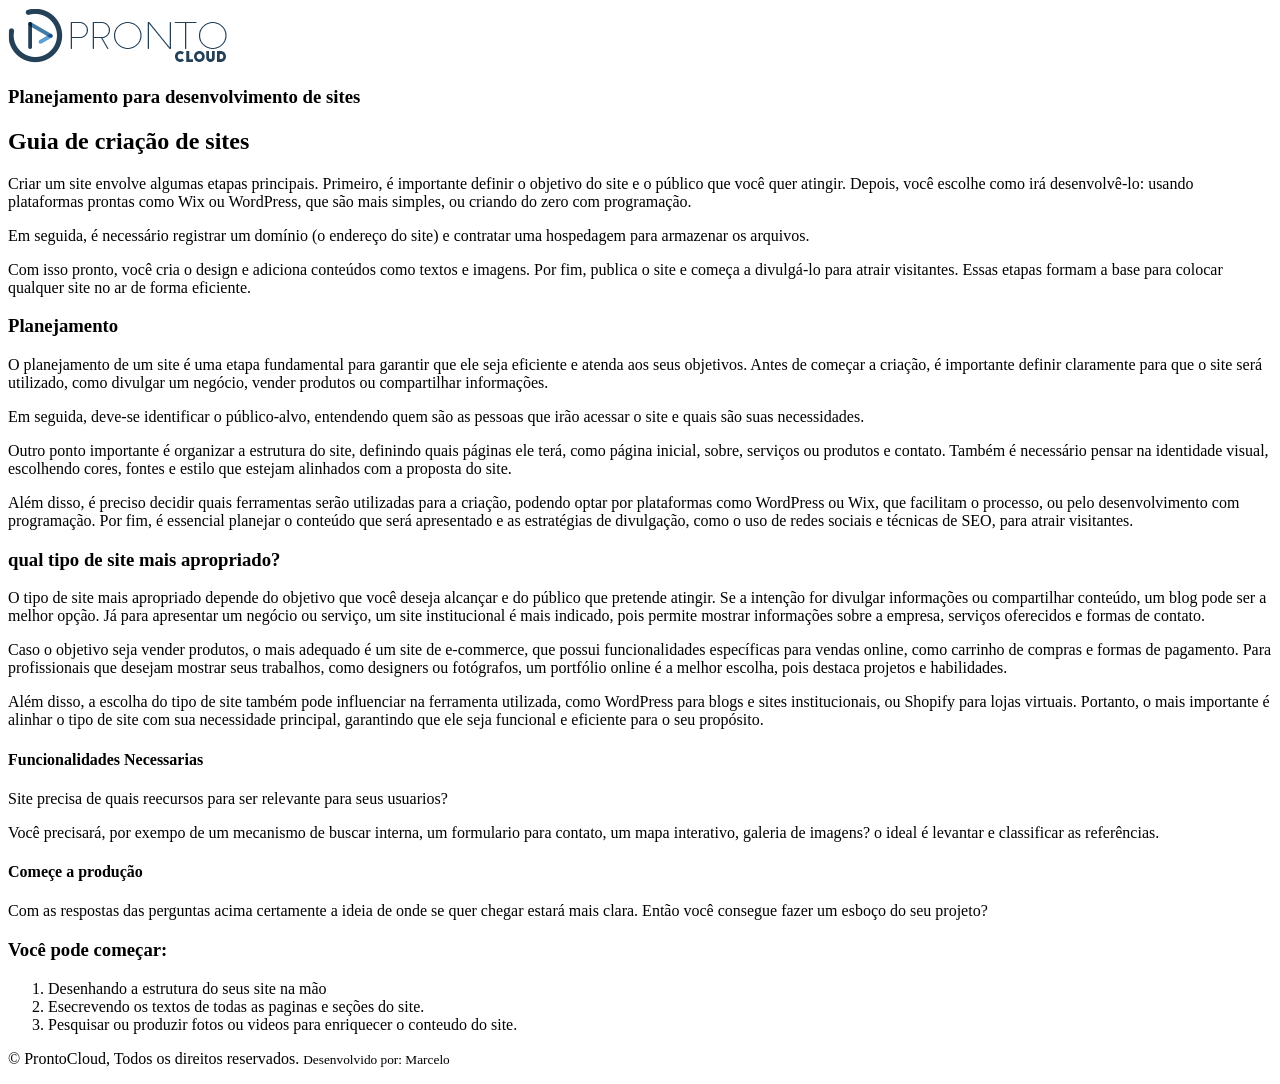
==== Inbound-marketing/prontocloud/index.html @ 83ea4ebc "adição de conteudo" ====
<!DOCTYPE html>
<html lang="pt-br">

<head>
    <meta charset="UTF-8">
    <meta name="viewport" content="width=device-width, initial-scale=1.0">
    <title>ProtoCloud</title>
</head>

<body>

    <header>
        <img src="img/prontocloud.png" alt="ProntoCloud">
    </header>

    <section>

        <nav>

        </nav>

        <article>

            <h1>Planejamento para desenvolvimento de sites</h1>
            <h2>Guia de criação de sites</h2>

            <p>Criar um site envolve algumas etapas principais. Primeiro, é importante definir o objetivo do site e o
                público que você quer atingir. Depois, você escolhe como irá desenvolvê-lo: usando plataformas prontas
                como Wix ou WordPress, que são mais simples, ou criando do zero com programação.</p>
            <p>Em seguida, é necessário registrar um domínio (o endereço do site) e contratar uma hospedagem para
                armazenar os arquivos.</p>
            <p>Com isso pronto, você cria o design e adiciona conteúdos como textos e imagens. Por fim, publica o site e
                começa a divulgá-lo para atrair visitantes. Essas etapas formam a base para colocar qualquer site no ar
                de forma eficiente.</p>

            <h3>Planejamento</h3>

            <p> O planejamento de um site é uma etapa fundamental para garantir que ele seja eficiente e atenda aos seus
                objetivos. Antes de começar a criação, é importante definir claramente para que o site será utilizado,
                como
                divulgar um negócio, vender produtos ou compartilhar informações.</p>

            <p> Em seguida, deve-se identificar o
                público-alvo, entendendo quem são as pessoas que irão acessar o site e quais são suas necessidades.</p>

            <p>Outro ponto importante é organizar a estrutura do site, definindo quais páginas ele terá, como página
                inicial, sobre, serviços ou produtos e contato. Também é necessário pensar na identidade visual,
                escolhendo
                cores, fontes e estilo que estejam alinhados com a proposta do site.</p>

            <p>Além disso, é preciso decidir quais ferramentas serão utilizadas para a criação, podendo optar por
                plataformas como WordPress ou Wix, que facilitam o processo, ou pelo desenvolvimento com programação.
                Por
                fim, é essencial planejar o conteúdo que será apresentado e as estratégias de divulgação, como o uso de
                redes sociais e técnicas de SEO, para atrair visitantes.</p>

            <h3>qual tipo de site mais apropriado?</h3>

            <p>O tipo de site mais apropriado depende do objetivo que você deseja alcançar e do público que pretende
                atingir. Se a intenção for divulgar informações ou compartilhar conteúdo, um blog pode ser a melhor
                opção.
                Já para apresentar um negócio ou serviço, um site institucional é mais indicado, pois permite mostrar
                informações sobre a empresa, serviços oferecidos e formas de contato.
            </p>
            <p>Caso o objetivo seja vender produtos, o mais adequado é um site de e-commerce, que possui funcionalidades
                específicas para vendas online, como carrinho de compras e formas de pagamento. Para profissionais que
                desejam mostrar seus trabalhos, como designers ou fotógrafos, um portfólio online é a melhor escolha,
                pois
                destaca projetos e habilidades.</p>

            <p>Além disso, a escolha do tipo de site também pode influenciar na ferramenta utilizada, como WordPress
                para
                blogs e sites institucionais, ou Shopify para lojas virtuais. Portanto, o mais importante é alinhar o
                tipo
                de site com sua necessidade principal, garantindo que ele seja funcional e eficiente para o seu
                propósito.
            </p>




            <h4>Funcionalidades Necessarias</h4>

            <p>Site precisa de quais reecursos para ser relevante para seus usuarios?</p>

            <p>Você precisará, por exempo de um mecanismo de buscar interna, um formulario para contato, um mapa
                interativo, galeria de imagens? o ideal é levantar e classificar as referências.</p>


            <h4>Começe a produção</h4>

            <p>Com as respostas das perguntas acima certamente a ideia de onde se quer chegar estará mais clara. Então
                você consegue fazer um esboço do seu projeto?</p>

            <h3>Você pode começar:</h3>

            <ol>
                <li>Desenhando a estrutura do seus site na mão</li>
                <li>Esecrevendo os textos de todas as paginas e seções do site.</li>
                <li>Pesquisar ou produzir fotos ou videos para enriquecer o conteudo do site.</li>
            </ol>


        </article>

    </section>

    <footer>

        <p>&copy; ProntoCloud, Todos os direitos reservados.
            <small>Desenvolvido por: Marcelo</small>
        </p>

    </footer>

</body>

</html>
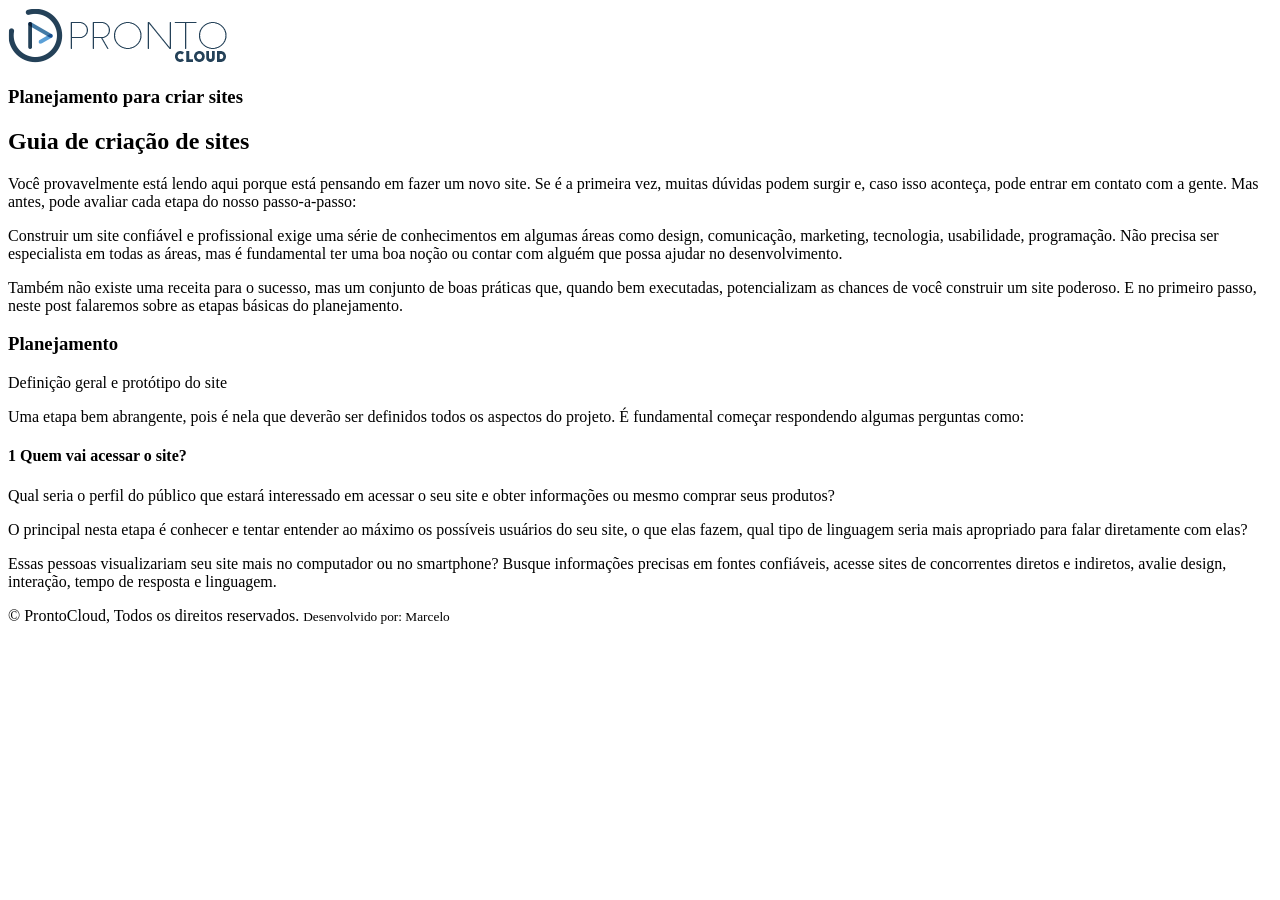
==== commit e348a3d3: "alteração index.html proto cloud again" ====
--- a/Inbound-marketing/prontocloud/index.html
+++ b/Inbound-marketing/prontocloud/index.html
@@ -21,84 +21,44 @@
 
         <article>
 
-            <h1>Planejamento para desenvolvimento de sites</h1>
+            <h1>Planejamento para criar sites</h1>
             <h2>Guia de criação de sites</h2>
 
-            <p>Criar um site envolve algumas etapas principais. Primeiro, é importante definir o objetivo do site e o
-                público que você quer atingir. Depois, você escolhe como irá desenvolvê-lo: usando plataformas prontas
-                como Wix ou WordPress, que são mais simples, ou criando do zero com programação.</p>
-            <p>Em seguida, é necessário registrar um domínio (o endereço do site) e contratar uma hospedagem para
-                armazenar os arquivos.</p>
-            <p>Com isso pronto, você cria o design e adiciona conteúdos como textos e imagens. Por fim, publica o site e
-                começa a divulgá-lo para atrair visitantes. Essas etapas formam a base para colocar qualquer site no ar
-                de forma eficiente.</p>
+            <p>Você provavelmente está lendo aqui porque está pensando em fazer um novo site. Se é a primeira vez,
+                muitas dúvidas podem surgir e, caso isso aconteça, pode entrar em contato com a gente. Mas antes, pode
+                avaliar cada etapa do nosso passo-a-passo:</p>
+
+            <p>Construir um site confiável e profissional exige uma série de conhecimentos em algumas áreas como design,
+                comunicação, marketing, tecnologia, usabilidade, programação. Não precisa ser especialista em todas as
+                áreas, mas é fundamental ter uma boa noção ou contar com alguém que possa ajudar no desenvolvimento.</p>
+
+            <p>Também não existe uma receita para o sucesso, mas um conjunto de boas práticas que, quando bem
+                executadas, potencializam as chances de você construir um site poderoso. E no primeiro passo, neste post
+                falaremos sobre as etapas básicas do planejamento.</p>
 
             <h3>Planejamento</h3>
 
-            <p> O planejamento de um site é uma etapa fundamental para garantir que ele seja eficiente e atenda aos seus
-                objetivos. Antes de começar a criação, é importante definir claramente para que o site será utilizado,
-                como
-                divulgar um negócio, vender produtos ou compartilhar informações.</p>
+            <p> Definição geral e protótipo do site</p>
 
-            <p> Em seguida, deve-se identificar o
-                público-alvo, entendendo quem são as pessoas que irão acessar o site e quais são suas necessidades.</p>
+            <p> Uma etapa bem abrangente, pois é nela que deverão ser definidos todos os aspectos do projeto. É
+                fundamental começar respondendo algumas perguntas como:</p>
 
-            <p>Outro ponto importante é organizar a estrutura do site, definindo quais páginas ele terá, como página
-                inicial, sobre, serviços ou produtos e contato. Também é necessário pensar na identidade visual,
-                escolhendo
-                cores, fontes e estilo que estejam alinhados com a proposta do site.</p>
+            <h4>1 Quem vai acessar o site?</h4>
 
-            <p>Além disso, é preciso decidir quais ferramentas serão utilizadas para a criação, podendo optar por
-                plataformas como WordPress ou Wix, que facilitam o processo, ou pelo desenvolvimento com programação.
-                Por
-                fim, é essencial planejar o conteúdo que será apresentado e as estratégias de divulgação, como o uso de
-                redes sociais e técnicas de SEO, para atrair visitantes.</p>
+            <p>Qual seria o perfil do público que estará interessado em acessar o seu site e obter informações ou mesmo
+                comprar seus produtos?</p>
 
-            <h3>qual tipo de site mais apropriado?</h3>
+            <p>O principal nesta etapa é conhecer e tentar entender ao máximo os possíveis usuários do seu site, o que
+                elas fazem, qual tipo de linguagem seria mais apropriado para falar diretamente com elas?</p>
 
-            <p>O tipo de site mais apropriado depende do objetivo que você deseja alcançar e do público que pretende
-                atingir. Se a intenção for divulgar informações ou compartilhar conteúdo, um blog pode ser a melhor
-                opção.
-                Já para apresentar um negócio ou serviço, um site institucional é mais indicado, pois permite mostrar
-                informações sobre a empresa, serviços oferecidos e formas de contato.
-            </p>
-            <p>Caso o objetivo seja vender produtos, o mais adequado é um site de e-commerce, que possui funcionalidades
-                específicas para vendas online, como carrinho de compras e formas de pagamento. Para profissionais que
-                desejam mostrar seus trabalhos, como designers ou fotógrafos, um portfólio online é a melhor escolha,
-                pois
-                destaca projetos e habilidades.</p>
-
-            <p>Além disso, a escolha do tipo de site também pode influenciar na ferramenta utilizada, como WordPress
-                para
-                blogs e sites institucionais, ou Shopify para lojas virtuais. Portanto, o mais importante é alinhar o
-                tipo
-                de site com sua necessidade principal, garantindo que ele seja funcional e eficiente para o seu
-                propósito.
-            </p>
+            <p>Essas pessoas visualizariam seu site mais no computador ou no smartphone? Busque informações precisas em
+                fontes confiáveis, acesse sites de concorrentes diretos e indiretos, avalie design, interação, tempo de
+                resposta e linguagem.</p>
 
 
+        
 
 
-            <h4>Funcionalidades Necessarias</h4>
-
-            <p>Site precisa de quais reecursos para ser relevante para seus usuarios?</p>
-
-            <p>Você precisará, por exempo de um mecanismo de buscar interna, um formulario para contato, um mapa
-                interativo, galeria de imagens? o ideal é levantar e classificar as referências.</p>
-
-
-            <h4>Começe a produção</h4>
-
-            <p>Com as respostas das perguntas acima certamente a ideia de onde se quer chegar estará mais clara. Então
-                você consegue fazer um esboço do seu projeto?</p>
-
-            <h3>Você pode começar:</h3>
-
-            <ol>
-                <li>Desenhando a estrutura do seus site na mão</li>
-                <li>Esecrevendo os textos de todas as paginas e seções do site.</li>
-                <li>Pesquisar ou produzir fotos ou videos para enriquecer o conteudo do site.</li>
-            </ol>
 
 
         </article>
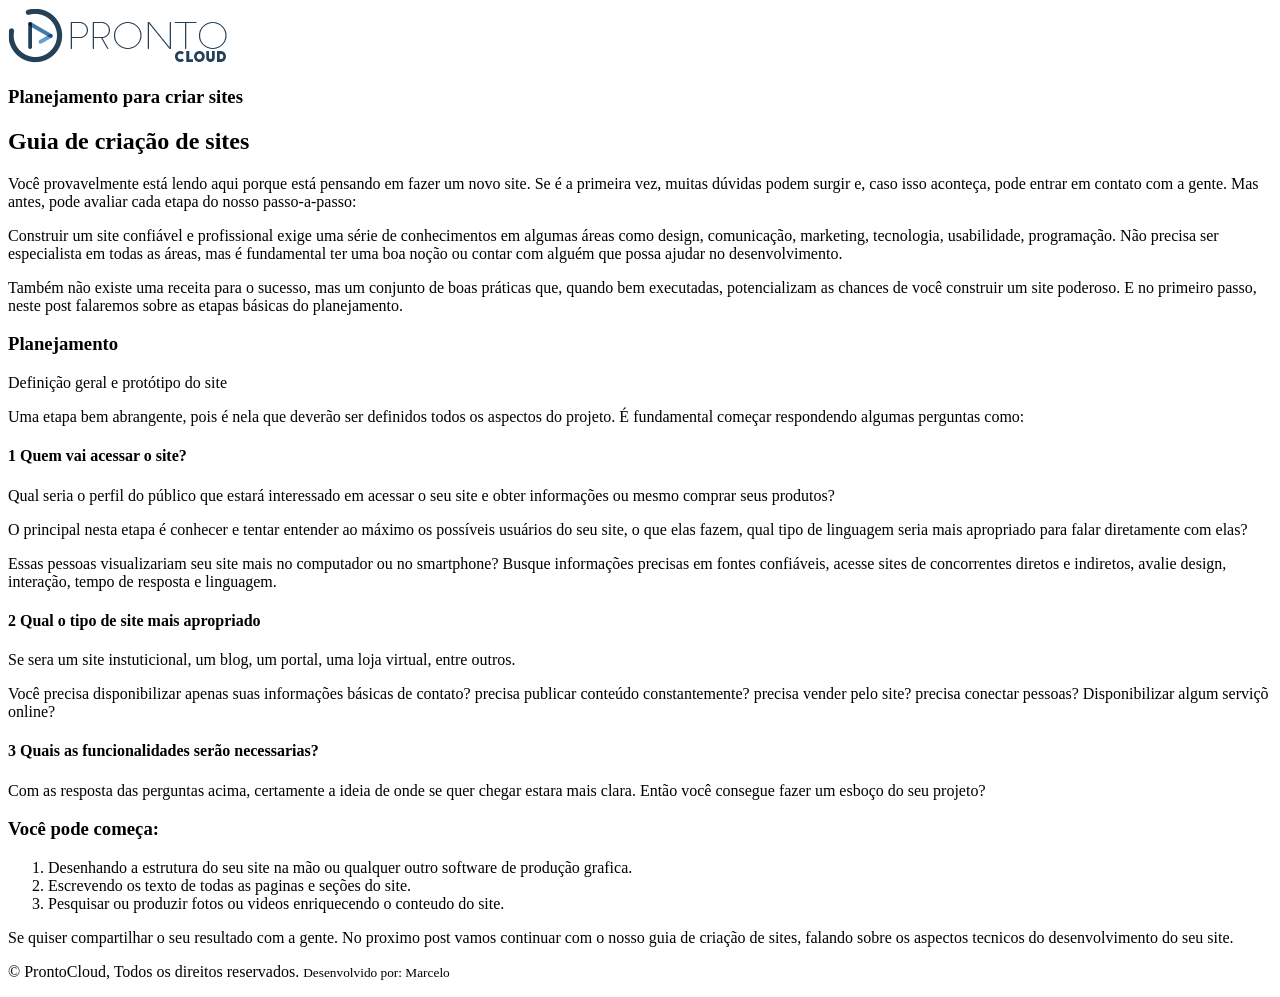
==== commit 55368706: "alterações de conteudo index" ====
--- a/Inbound-marketing/prontocloud/index.html
+++ b/Inbound-marketing/prontocloud/index.html
@@ -55,8 +55,31 @@
                 fontes confiáveis, acesse sites de concorrentes diretos e indiretos, avalie design, interação, tempo de
                 resposta e linguagem.</p>
 
+            <h4>2 Qual o tipo de site mais apropriado</h4>
 
-        
+            <p>Se sera um site instuticional, um blog, um portal, uma loja virtual, entre outros.</p>
+
+            <p>Você precisa disponibilizar apenas suas informações básicas de contato? precisa publicar conteúdo
+                constantemente? precisa vender pelo site? precisa conectar pessoas? Disponibilizar algum serviçõ online?
+            </p>
+
+            <h4>3 Quais as funcionalidades serão necessarias?</h4>
+
+            <p>Com as resposta das perguntas acima, certamente a ideia de onde se quer chegar estara mais clara. Então você consegue fazer um esboço do seu projeto? </p>
+
+            <h3>Você pode começa: </h3>
+
+
+            <ol>
+                <li>Desenhando a estrutura do seu site na mão ou qualquer outro software de produção grafica.</li>
+                <li>Escrevendo os texto de todas as paginas e seções do site.</li>
+                <li>Pesquisar ou produzir fotos ou videos enriquecendo o conteudo do site.</li>
+            </ol>
+
+
+            <p>Se quiser compartilhar o seu resultado com a gente. No proximo post vamos continuar com o nosso guia de criação de sites, falando sobre os aspectos tecnicos do desenvolvimento do seu site.</p>
+
+
 
 
 
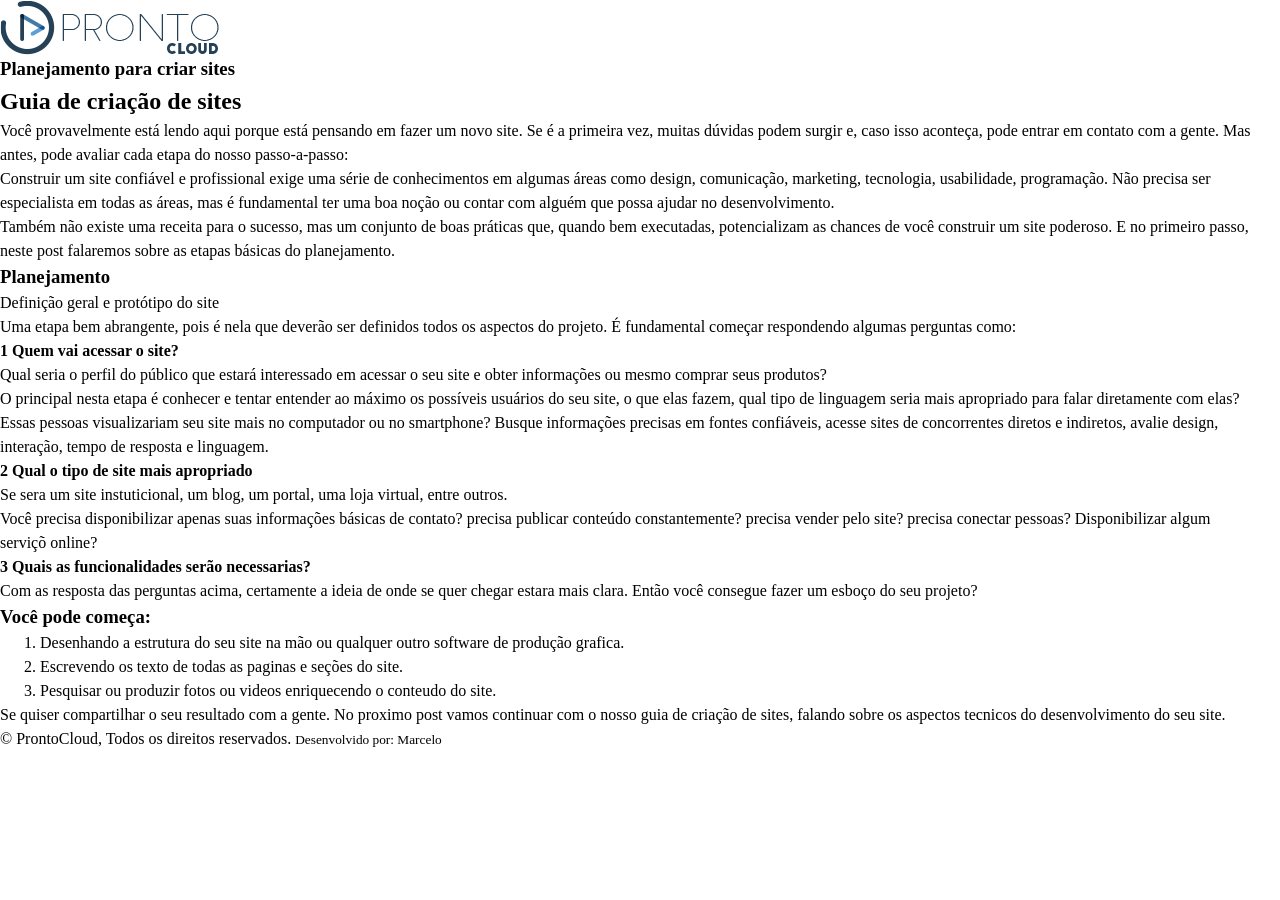
==== commit ddb140e2: "css adição" ====
--- a/Inbound-marketing/prontocloud/index.html
+++ b/Inbound-marketing/prontocloud/index.html
@@ -3,8 +3,12 @@
 
 <head>
     <meta charset="UTF-8">
+    <meta http-equiv="x-UA-Compatible" content="IE-edge">
     <meta name="viewport" content="width=device-width, initial-scale=1.0">
+    <link rel="stylesheet" href="css/reset.css">
+    <link rel="stylesheet" href="css/style.css">
     <title>ProtoCloud</title>
+
 </head>
 
 <body>
@@ -65,7 +69,8 @@
 
             <h4>3 Quais as funcionalidades serão necessarias?</h4>
 
-            <p>Com as resposta das perguntas acima, certamente a ideia de onde se quer chegar estara mais clara. Então você consegue fazer um esboço do seu projeto? </p>
+            <p>Com as resposta das perguntas acima, certamente a ideia de onde se quer chegar estara mais clara. Então
+                você consegue fazer um esboço do seu projeto? </p>
 
             <h3>Você pode começa: </h3>
 
@@ -77,7 +82,8 @@
             </ol>
 
 
-            <p>Se quiser compartilhar o seu resultado com a gente. No proximo post vamos continuar com o nosso guia de criação de sites, falando sobre os aspectos tecnicos do desenvolvimento do seu site.</p>
+            <p>Se quiser compartilhar o seu resultado com a gente. No proximo post vamos continuar com o nosso guia de
+                criação de sites, falando sobre os aspectos tecnicos do desenvolvimento do seu site.</p>
 
 
 
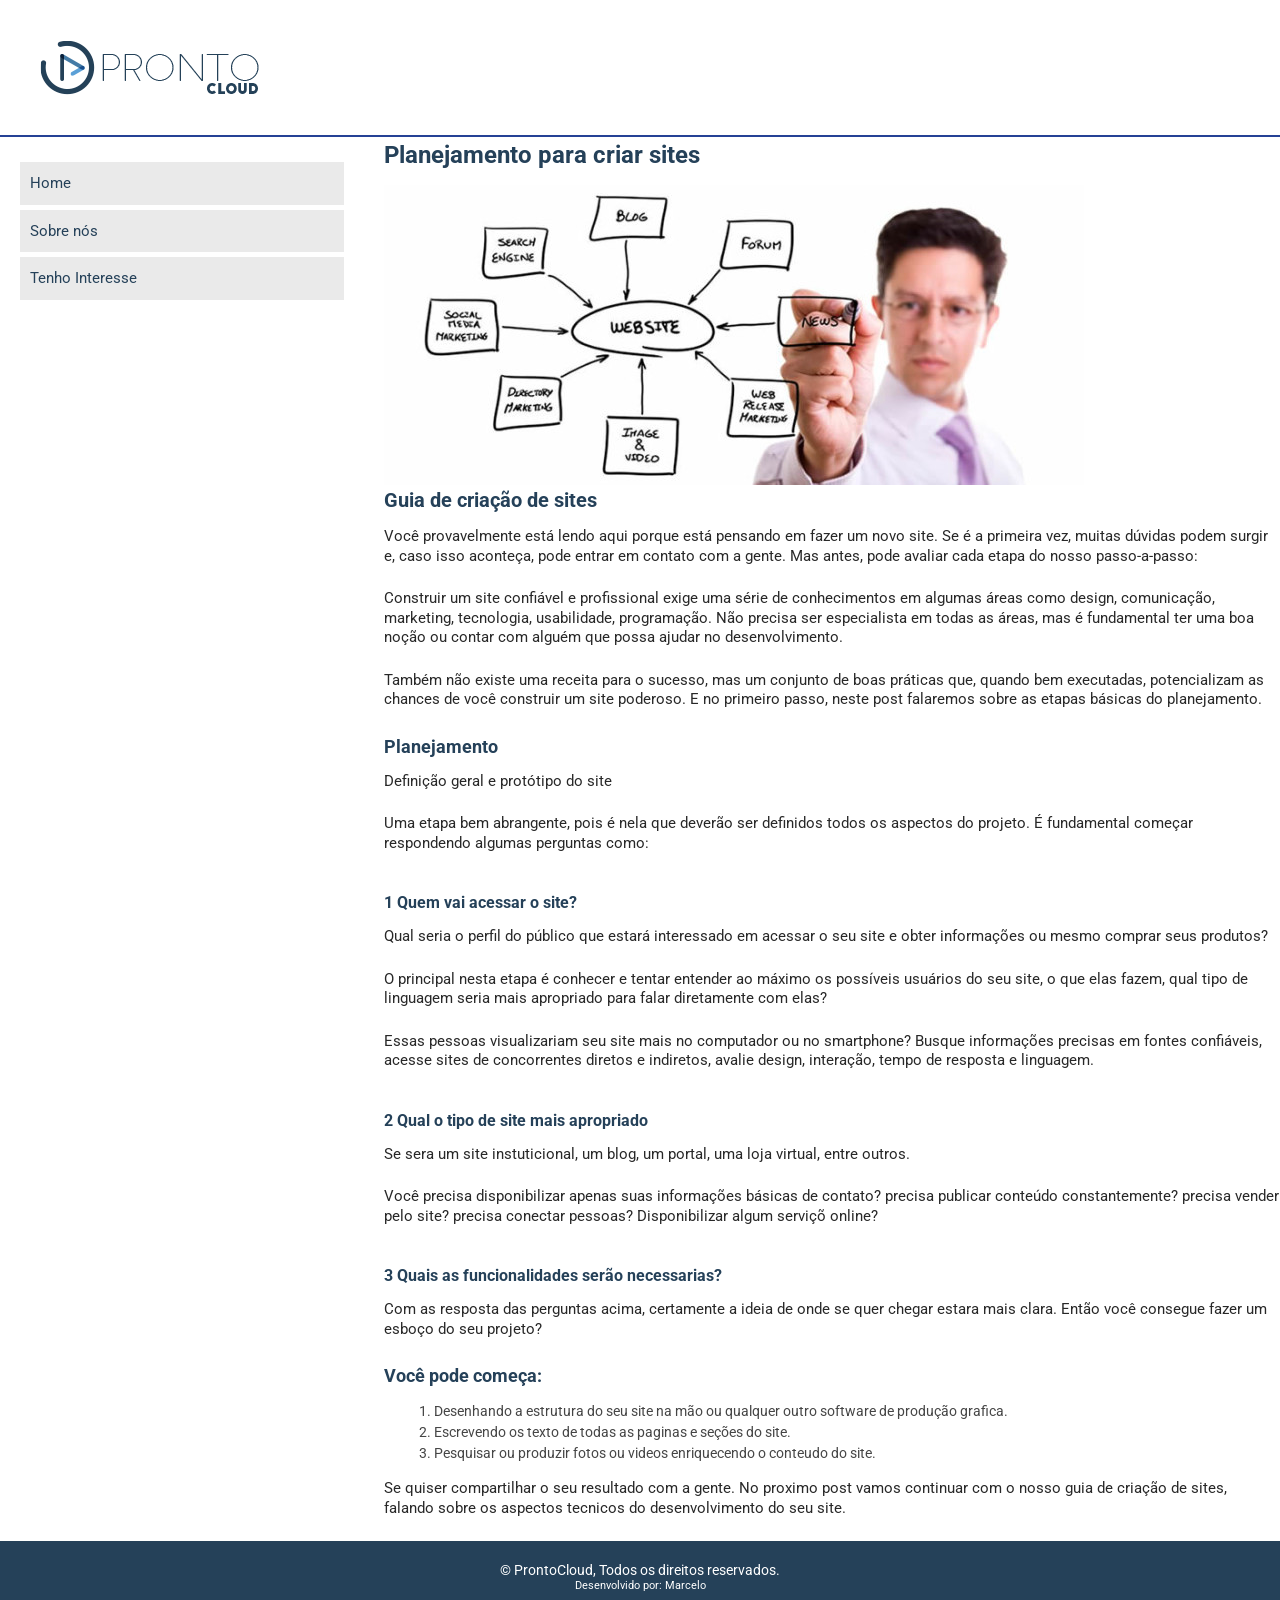
==== commit 31a9bb73: "criação pagina incial alterações na pagina index e estilização" ====
--- a/Inbound-marketing/prontocloud/index.html
+++ b/Inbound-marketing/prontocloud/index.html
@@ -5,27 +5,56 @@
     <meta charset="UTF-8">
     <meta http-equiv="x-UA-Compatible" content="IE-edge">
     <meta name="viewport" content="width=device-width, initial-scale=1.0">
+
+    <!-- Links CSS -->
     <link rel="stylesheet" href="css/reset.css">
     <link rel="stylesheet" href="css/style.css">
+
+
+
+    <!-- Icones -->
+    <link rel="shortcut icon" href="img/favicon.cc">
+    <link rel="apple-touch-icon" href="img/icon-touch-retina-iphone.png">
+    <link rel="apple-touch-icon" href="img/icon-touch-retina-ipad.png">
+    <link rel="apple-touch-icon" href="img/icon-touch-retina.png">
+
     <title>ProtoCloud</title>
+
+    <!-- Fontes -->
+    <link rel="preconnect" href="https://fonts.googleapis.com">
+    <link rel="preconnect" href="https://fonts.gstatic.com" crossorigin>
+    <link href="https://fonts.googleapis.com/css2?family=Dancing+Script:wght@400..700&family=Roboto:ital,wght@0,100..900;1,100..900&display=swap" rel="stylesheet">
 
 </head>
 
 <body>
+    <div class="main-container">
 
+    
     <header>
-        <img src="img/prontocloud.png" alt="ProntoCloud">
+        <div class="container">
+            <img src="img/prontocloud.png" alt="ProntoCloud">
+        </div>
     </header>
 
     <section>
 
         <nav>
 
+            <ul>
+                <li><a href="#">Home</a></li>
+                <li><a href="#">Sobre nós</a></li>
+                <li><a href="#">Tenho Interesse</a></li>
+            </ul>
+
         </nav>
 
         <article>
+            <div>
+            <h1>Planejamento para criar sites</h1>
 
-            <h1>Planejamento para criar sites</h1>
+            <img src="img/web-design-planning-700x300.jpg" alt="Planejamento para criar sites">
+
             <h2>Guia de criação de sites</h2>
 
             <p>Você provavelmente está lendo aqui porque está pensando em fazer um novo site. Se é a primeira vez,
@@ -89,18 +118,21 @@
 
 
 
-
+            </div>
         </article>
 
     </section>
 
     <footer>
-
-        <p>&copy; ProntoCloud, Todos os direitos reservados.
+        <div class="container">
+            <p>&copy; ProntoCloud, Todos os direitos reservados.
             <small>Desenvolvido por: Marcelo</small>
         </p>
+        </div>
+       
 
     </footer>
+    </div>
 
 </body>
 
--- a/Inbound-marketing/prontocloud/css/style.css
+++ b/Inbound-marketing/prontocloud/css/style.css
@@ -0,0 +1,169 @@
+
+html
+{
+    font-size: 62.5%;
+}
+
+body
+{
+    background-color: #F5f5f5;
+    box-sizing: border-box;
+
+    font-family: roboto, sans-serif;
+    
+
+    
+}
+
+.main-container
+{
+    background-color: #fff;
+    width: 100vw;
+    display: block;
+    float:left;
+
+}
+
+.container
+{
+    display: block;
+    padding: 20px;
+    width: 100%;
+    
+}
+
+header
+{
+    background-color: #fff;
+    display: block;
+    float: left;
+    padding: 20px;
+    
+    width: 100%;
+    border-bottom: 2px solid #254195;
+    
+}
+
+h1
+{
+    font-size: 2.4rem;
+    color: #254159;
+    margin-bottom: 12px;
+}
+
+h2
+{
+    font-size: 2rem;
+    color: #254159;
+    margin-bottom: 12px;
+}
+
+h3
+{
+    font-size: 1.8rem;
+    color: #254159;
+    margin-bottom: 12px;
+}
+
+h4
+{
+    font-size: 1.6rem;
+    color: #254159;
+    margin-bottom: 12px;
+    padding-top: 15px;
+}
+
+p
+{
+    margin-bottom: 23px;
+    line-height: 1.3;
+    color: #282828;
+}
+
+ol
+{
+    margin-left: 10px;
+    margin-bottom: 15px;
+}
+
+ol li
+{
+    font-size: 1.4rem;
+    color: #454545;
+}
+
+section
+{
+
+
+    font-size: 1.5rem; /* equivalente a 15px */
+}
+
+section nav
+{
+    background-color: #fff;
+    padding: 20px;
+    display: block;
+    float: left;
+    width: 30%;
+}
+
+nav ul
+{
+    list-style-type: none;
+    padding-left: 0;
+}
+
+nav li
+{
+    margin: 5px 20px 5px 0;
+    padding: 10px;
+    background-color: #eaeaea;
+}
+
+nav a
+{
+    text-decoration: none;
+    color: #254159;
+}
+
+nav li:hover
+{
+    background-color: #d4d4d4;
+}
+
+section article
+{
+    
+    background-color: #fff;
+    display: block;
+    float: left;
+    width: 70%;
+    
+
+}
+footer
+{
+    background-color: #254159;
+    color: #fff;
+    display: block;
+    float: left;
+    width: 100%;
+    font-size: 1.4rem;
+
+    text-align: center;
+    
+}
+
+
+footer p
+{
+    color: #fff;
+    font-size: 1.4rem;
+}
+
+footer small
+{
+    font-size: 80%;
+    display: block;
+}
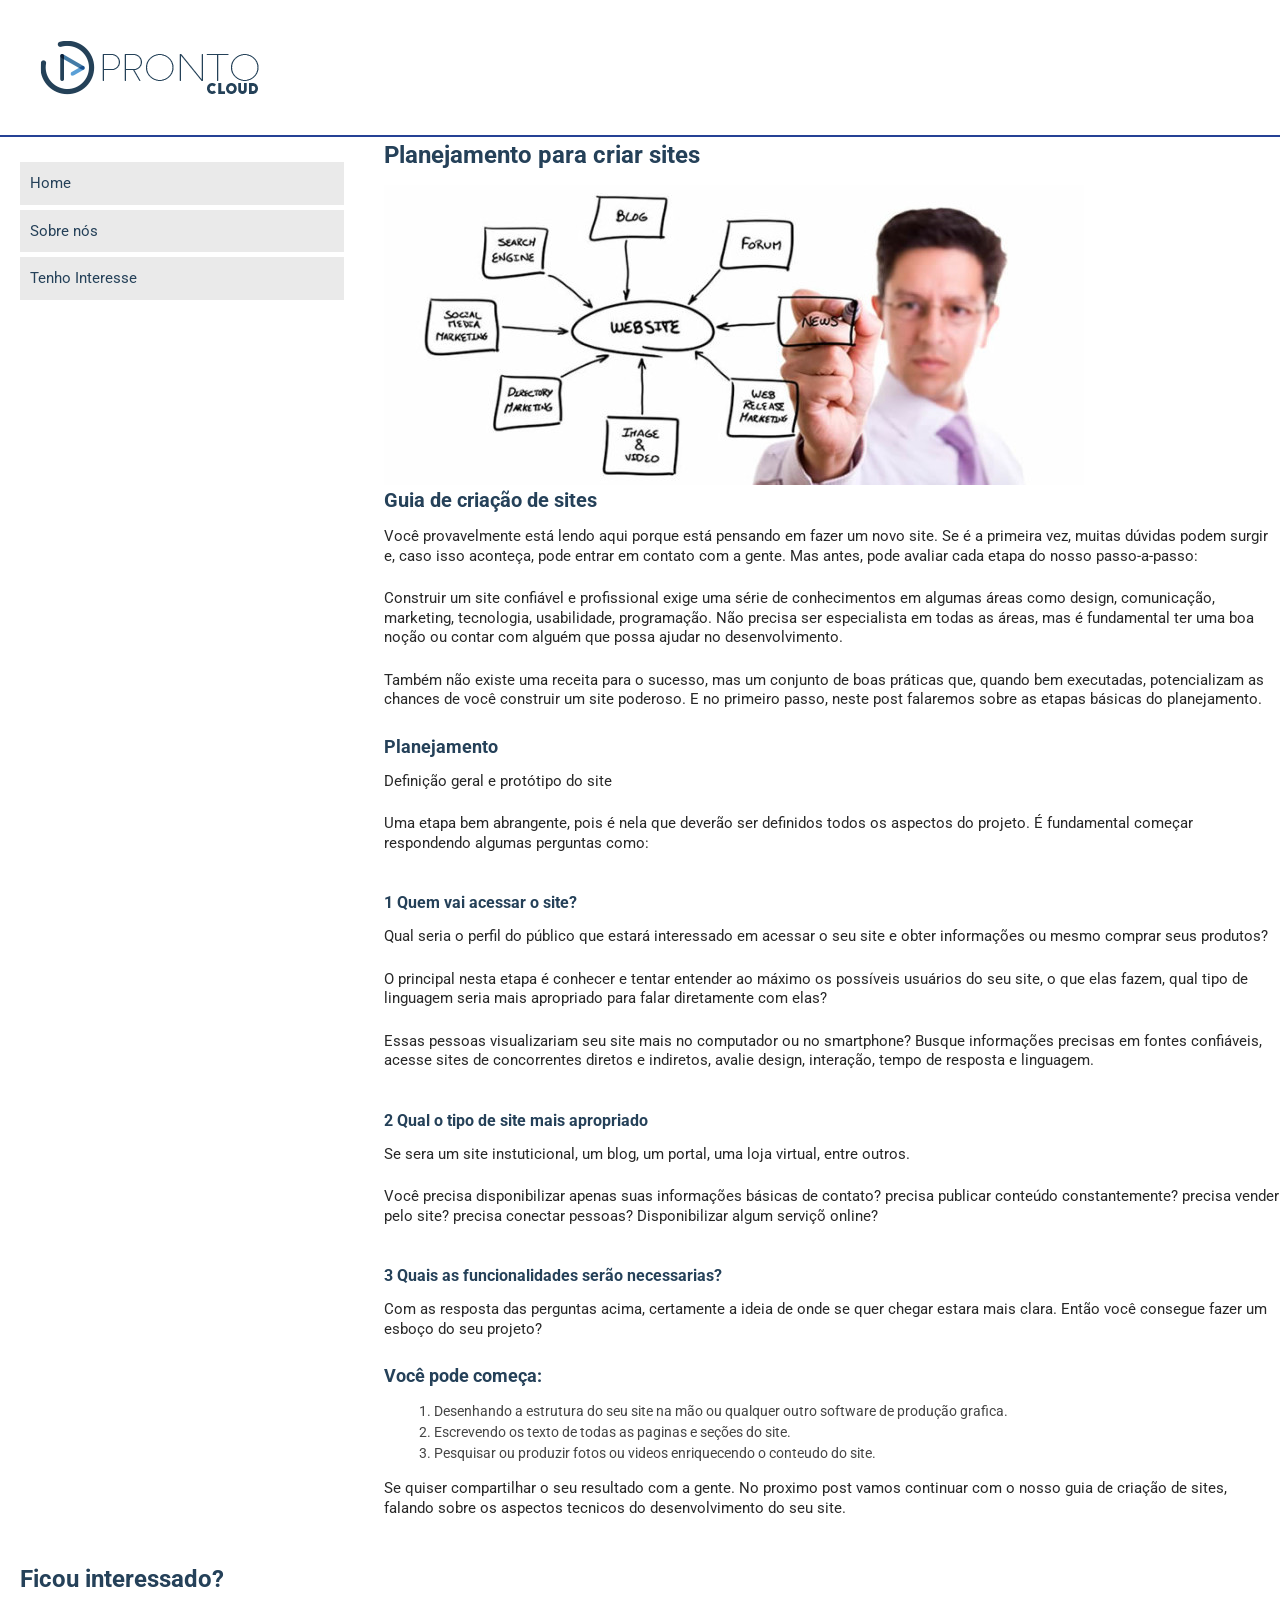
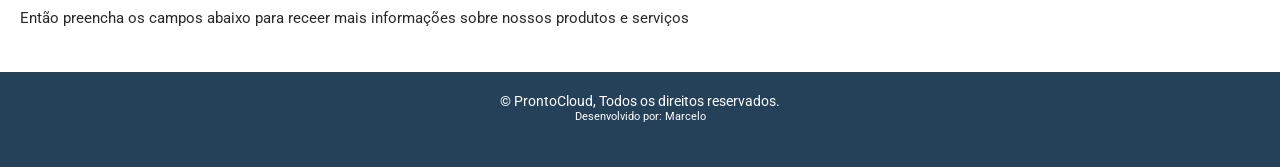
==== commit 136ce91b: "intregação form cognito" ====
--- a/Inbound-marketing/prontocloud/index.html
+++ b/Inbound-marketing/prontocloud/index.html
@@ -23,115 +23,141 @@
     <!-- Fontes -->
     <link rel="preconnect" href="https://fonts.googleapis.com">
     <link rel="preconnect" href="https://fonts.gstatic.com" crossorigin>
-    <link href="https://fonts.googleapis.com/css2?family=Dancing+Script:wght@400..700&family=Roboto:ital,wght@0,100..900;1,100..900&display=swap" rel="stylesheet">
+    <link
+        href="https://fonts.googleapis.com/css2?family=Dancing+Script:wght@400..700&family=Roboto:ital,wght@0,100..900;1,100..900&display=swap"
+        rel="stylesheet">
 
 </head>
 
 <body>
     <div class="main-container">
 
-    
-    <header>
-        <div class="container">
-            <img src="img/prontocloud.png" alt="ProntoCloud">
-        </div>
-    </header>
 
-    <section>
+        <header>
+            <div class="container">
+                <img src="img/prontocloud.png" alt="ProntoCloud">
+            </div>
+        </header>
 
-        <nav>
+        <section>
 
-            <ul>
-                <li><a href="#">Home</a></li>
-                <li><a href="#">Sobre nós</a></li>
-                <li><a href="#">Tenho Interesse</a></li>
-            </ul>
+            <nav>
 
-        </nav>
+                <ul>
+                    <li><a href="#">Home</a></li>
+                    <li><a href="#">Sobre nós</a></li>
+                    <li><a href="#">Tenho Interesse</a></li>
+                </ul>
 
-        <article>
-            <div>
-            <h1>Planejamento para criar sites</h1>
+            </nav>
 
-            <img src="img/web-design-planning-700x300.jpg" alt="Planejamento para criar sites">
+            <article>
+                <div>
+                    <h1>Planejamento para criar sites</h1>
 
-            <h2>Guia de criação de sites</h2>
+                    <img src="img/web-design-planning-700x300.jpg" alt="Planejamento para criar sites">
 
-            <p>Você provavelmente está lendo aqui porque está pensando em fazer um novo site. Se é a primeira vez,
-                muitas dúvidas podem surgir e, caso isso aconteça, pode entrar em contato com a gente. Mas antes, pode
-                avaliar cada etapa do nosso passo-a-passo:</p>
+                    <h2>Guia de criação de sites</h2>
 
-            <p>Construir um site confiável e profissional exige uma série de conhecimentos em algumas áreas como design,
-                comunicação, marketing, tecnologia, usabilidade, programação. Não precisa ser especialista em todas as
-                áreas, mas é fundamental ter uma boa noção ou contar com alguém que possa ajudar no desenvolvimento.</p>
+                    <p>Você provavelmente está lendo aqui porque está pensando em fazer um novo site. Se é a primeira
+                        vez,
+                        muitas dúvidas podem surgir e, caso isso aconteça, pode entrar em contato com a gente. Mas
+                        antes, pode
+                        avaliar cada etapa do nosso passo-a-passo:</p>
 
-            <p>Também não existe uma receita para o sucesso, mas um conjunto de boas práticas que, quando bem
-                executadas, potencializam as chances de você construir um site poderoso. E no primeiro passo, neste post
-                falaremos sobre as etapas básicas do planejamento.</p>
+                    <p>Construir um site confiável e profissional exige uma série de conhecimentos em algumas áreas como
+                        design,
+                        comunicação, marketing, tecnologia, usabilidade, programação. Não precisa ser especialista em
+                        todas as
+                        áreas, mas é fundamental ter uma boa noção ou contar com alguém que possa ajudar no
+                        desenvolvimento.</p>
 
-            <h3>Planejamento</h3>
+                    <p>Também não existe uma receita para o sucesso, mas um conjunto de boas práticas que, quando bem
+                        executadas, potencializam as chances de você construir um site poderoso. E no primeiro passo,
+                        neste post
+                        falaremos sobre as etapas básicas do planejamento.</p>
 
-            <p> Definição geral e protótipo do site</p>
+                    <h3>Planejamento</h3>
 
-            <p> Uma etapa bem abrangente, pois é nela que deverão ser definidos todos os aspectos do projeto. É
-                fundamental começar respondendo algumas perguntas como:</p>
+                    <p> Definição geral e protótipo do site</p>
 
-            <h4>1 Quem vai acessar o site?</h4>
+                    <p> Uma etapa bem abrangente, pois é nela que deverão ser definidos todos os aspectos do projeto. É
+                        fundamental começar respondendo algumas perguntas como:</p>
 
-            <p>Qual seria o perfil do público que estará interessado em acessar o seu site e obter informações ou mesmo
-                comprar seus produtos?</p>
+                    <h4>1 Quem vai acessar o site?</h4>
 
-            <p>O principal nesta etapa é conhecer e tentar entender ao máximo os possíveis usuários do seu site, o que
-                elas fazem, qual tipo de linguagem seria mais apropriado para falar diretamente com elas?</p>
+                    <p>Qual seria o perfil do público que estará interessado em acessar o seu site e obter informações
+                        ou mesmo
+                        comprar seus produtos?</p>
 
-            <p>Essas pessoas visualizariam seu site mais no computador ou no smartphone? Busque informações precisas em
-                fontes confiáveis, acesse sites de concorrentes diretos e indiretos, avalie design, interação, tempo de
-                resposta e linguagem.</p>
+                    <p>O principal nesta etapa é conhecer e tentar entender ao máximo os possíveis usuários do seu site,
+                        o que
+                        elas fazem, qual tipo de linguagem seria mais apropriado para falar diretamente com elas?</p>
 
-            <h4>2 Qual o tipo de site mais apropriado</h4>
+                    <p>Essas pessoas visualizariam seu site mais no computador ou no smartphone? Busque informações
+                        precisas em
+                        fontes confiáveis, acesse sites de concorrentes diretos e indiretos, avalie design, interação,
+                        tempo de
+                        resposta e linguagem.</p>
 
-            <p>Se sera um site instuticional, um blog, um portal, uma loja virtual, entre outros.</p>
+                    <h4>2 Qual o tipo de site mais apropriado</h4>
 
-            <p>Você precisa disponibilizar apenas suas informações básicas de contato? precisa publicar conteúdo
-                constantemente? precisa vender pelo site? precisa conectar pessoas? Disponibilizar algum serviçõ online?
-            </p>
+                    <p>Se sera um site instuticional, um blog, um portal, uma loja virtual, entre outros.</p>
 
-            <h4>3 Quais as funcionalidades serão necessarias?</h4>
+                    <p>Você precisa disponibilizar apenas suas informações básicas de contato? precisa publicar conteúdo
+                        constantemente? precisa vender pelo site? precisa conectar pessoas? Disponibilizar algum serviçõ
+                        online?
+                    </p>
 
-            <p>Com as resposta das perguntas acima, certamente a ideia de onde se quer chegar estara mais clara. Então
-                você consegue fazer um esboço do seu projeto? </p>
+                    <h4>3 Quais as funcionalidades serão necessarias?</h4>
 
-            <h3>Você pode começa: </h3>
+                    <p>Com as resposta das perguntas acima, certamente a ideia de onde se quer chegar estara mais clara.
+                        Então
+                        você consegue fazer um esboço do seu projeto? </p>
+
+                    <h3>Você pode começa: </h3>
 
 
-            <ol>
-                <li>Desenhando a estrutura do seu site na mão ou qualquer outro software de produção grafica.</li>
-                <li>Escrevendo os texto de todas as paginas e seções do site.</li>
-                <li>Pesquisar ou produzir fotos ou videos enriquecendo o conteudo do site.</li>
-            </ol>
+                    <ol>
+                        <li>Desenhando a estrutura do seu site na mão ou qualquer outro software de produção grafica.
+                        </li>
+                        <li>Escrevendo os texto de todas as paginas e seções do site.</li>
+                        <li>Pesquisar ou produzir fotos ou videos enriquecendo o conteudo do site.</li>
+                    </ol>
 
 
-            <p>Se quiser compartilhar o seu resultado com a gente. No proximo post vamos continuar com o nosso guia de
-                criação de sites, falando sobre os aspectos tecnicos do desenvolvimento do seu site.</p>
+                    <p>Se quiser compartilhar o seu resultado com a gente. No proximo post vamos continuar com o nosso
+                        guia de
+                        criação de sites, falando sobre os aspectos tecnicos do desenvolvimento do seu site.</p>
 
 
 
 
 
+                </div>
+            </article>
+
+            <article id="tenho-interesse">
+                <h1>Ficou interessado?</h1>
+                <p>Então preencha os campos abaixo para receer mais informações sobre nossos produtos e serviços</p>
+
+                <div class="cognito">
+                    <script src="https://www.cognitoforms.com/f/seamless.js" data-key="XLOsIE0qhk-Ew2bDL5_yfw"
+                        data-form="1"></script>
+                </div>
+            </article>
+
+        </section>
+
+        <footer>
+            <div class="container">
+                <p>&copy; ProntoCloud, Todos os direitos reservados.
+                    <small>Desenvolvido por: Marcelo</small>
+                </p>
             </div>
-        </article>
 
-    </section>
 
-    <footer>
-        <div class="container">
-            <p>&copy; ProntoCloud, Todos os direitos reservados.
-            <small>Desenvolvido por: Marcelo</small>
-        </p>
-        </div>
-       
-
-    </footer>
+        </footer>
     </div>
 
 </body>
--- a/Inbound-marketing/prontocloud/css/style.css
+++ b/Inbound-marketing/prontocloud/css/style.css
@@ -166,4 +166,25 @@
 {
     font-size: 80%;
     display: block;
+}
+
+
+#tenho-interesse
+{
+    padding:20px;
+}
+
+.cognite
+{
+    padding: 0px;
+}
+
+
+form{
+    margin: 20px !important;
+}
+
+.cog-branding, .cog-abuse
+{
+    display: none !important;
 }
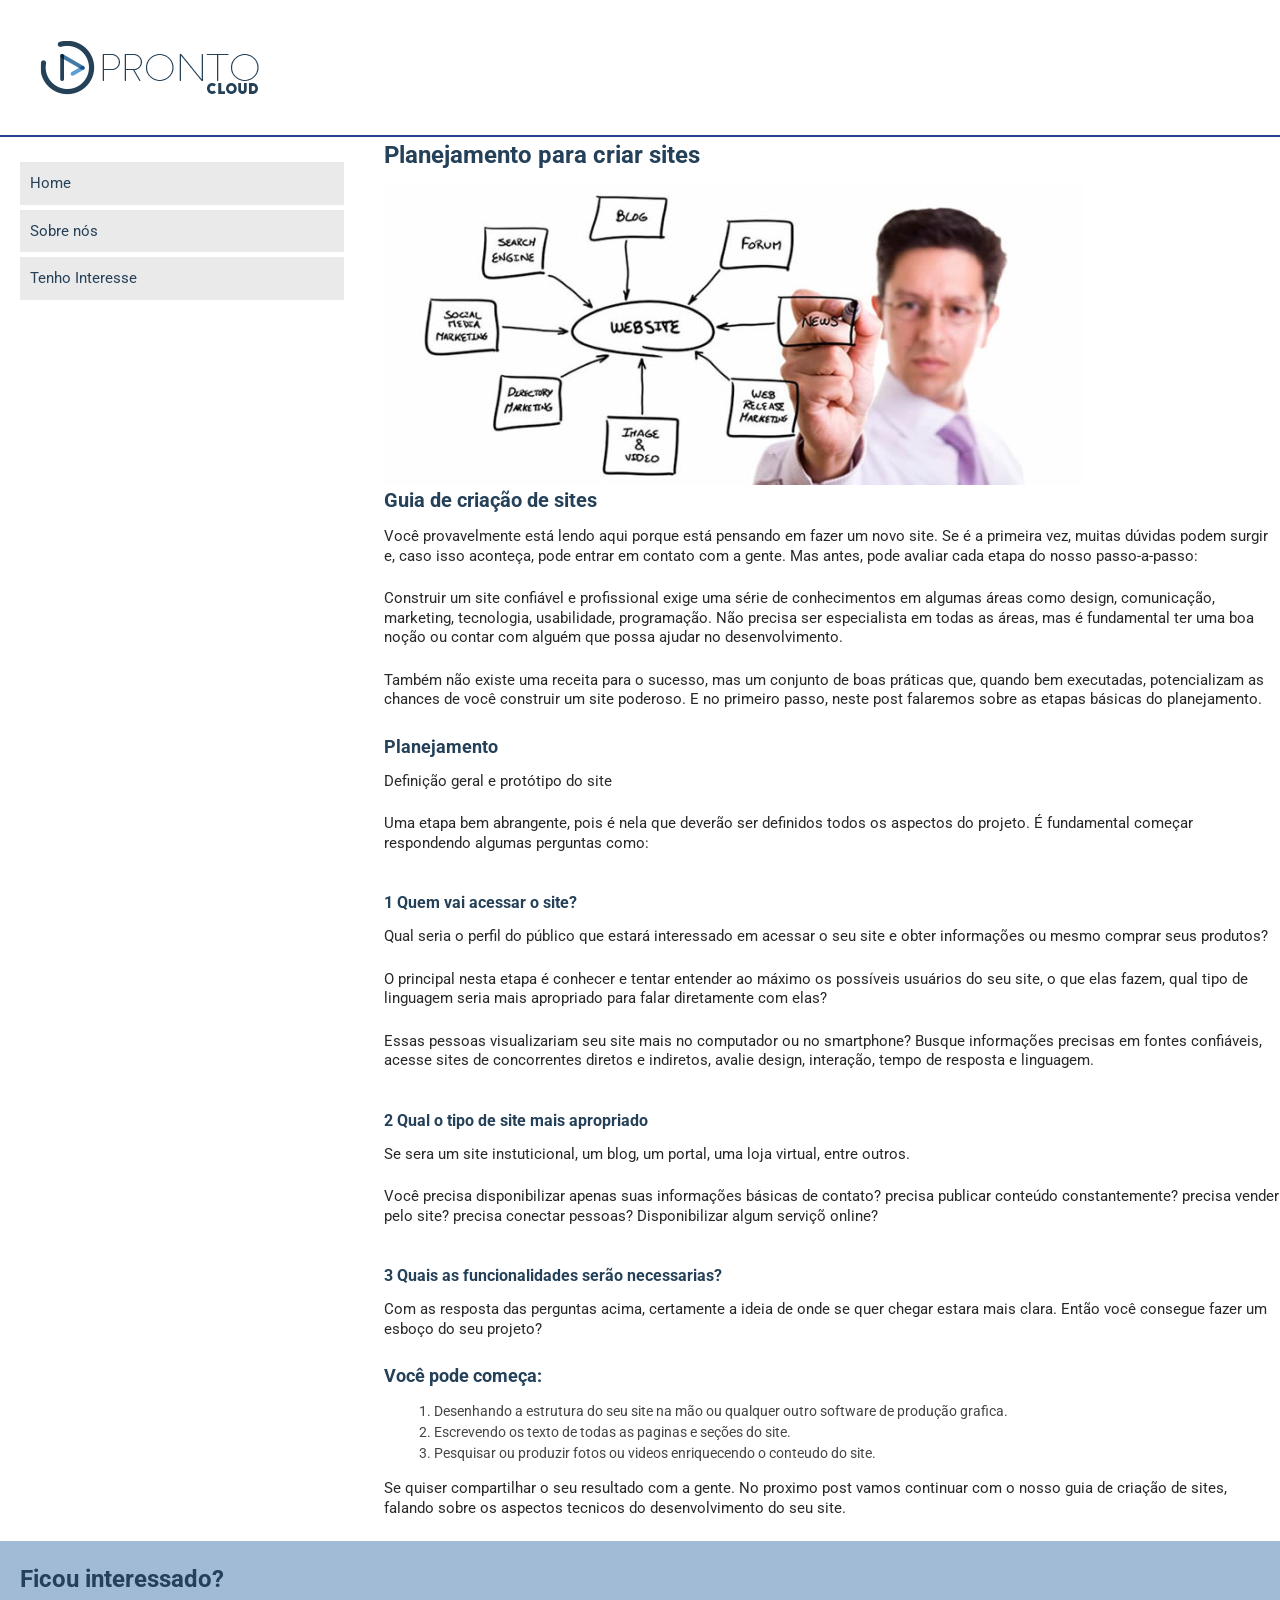
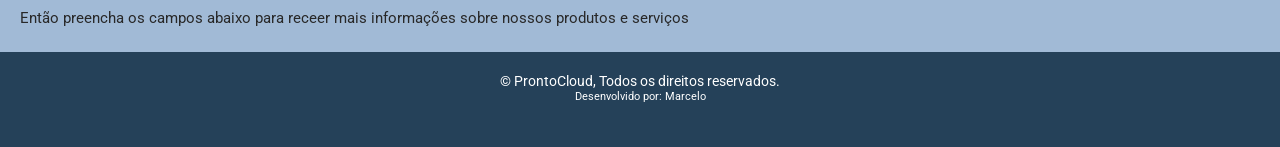
==== commit 05b8a2c2: "atualização" ====
--- a/Inbound-marketing/prontocloud/index.html
+++ b/Inbound-marketing/prontocloud/index.html
@@ -137,16 +137,22 @@
                 </div>
             </article>
 
-            <article id="tenho-interesse">
-                <h1>Ficou interessado?</h1>
-                <p>Então preencha os campos abaixo para receer mais informações sobre nossos produtos e serviços</p>
+            
 
-                <div class="cognito">
-                    <script src="https://www.cognitoforms.com/f/seamless.js" data-key="XLOsIE0qhk-Ew2bDL5_yfw"
-                        data-form="1"></script>
-                </div>
-            </article>
+        </section>
 
+        <section  id="tenho-interesse">
+            <div class="container">
+                <article>
+                    <h1>Ficou interessado?</h1>
+                    <p>Então preencha os campos abaixo para receer mais informações sobre nossos produtos e serviços</p>
+
+                    <div class="cognito">
+                        <script src="https://www.cognitoforms.com/f/seamless.js" data-key="XLOsIE0qhk-Ew2bDL5_yfw"
+                            data-form="1"></script>
+                    </div>
+                </article>
+            </div>
         </section>
 
         <footer>
--- a/Inbound-marketing/prontocloud/css/style.css
+++ b/Inbound-marketing/prontocloud/css/style.css
@@ -18,7 +18,7 @@
 .main-container
 {
     background-color: #fff;
-    width: 100vw;
+    width: 100%;
     display: block;
     float:left;
 
@@ -28,6 +28,7 @@
 {
     display: block;
     padding: 20px;
+    box-sizing: border-box;
     width: 100%;
     
 }
@@ -80,6 +81,12 @@
     color: #282828;
 }
 
+img
+{
+    max-width: 100%;
+    height: auto;
+}
+
 ol
 {
     margin-left: 10px;
@@ -97,6 +104,7 @@
 
 
     font-size: 1.5rem; /* equivalente a 15px */
+    float: left;
 }
 
 section nav
@@ -169,10 +177,15 @@
 }
 
 
-#tenho-interesse
-{
-    padding:20px;
-}
+#tenho-interesse, #tenho-interesse article
+{
+    background-color: #a1bad6 !important;
+
+    width: 100%;
+    color: #fff;
+}
+
+
 
 .cognite
 {
@@ -182,9 +195,27 @@
 
 form{
     margin: 20px !important;
+    background-color: #a1bad6 !important;
+
+}
+
+.cog-form__container
+{
+    background-color: #a1bad6 !important;
 }
 
 .cog-branding, .cog-abuse
 {
     display: none !important;
+}
+
+.cog-row
+{
+    display: block !important;
+    color: #254195 in !important;
+}
+
+label
+{
+    color: #254159  !important;
 }
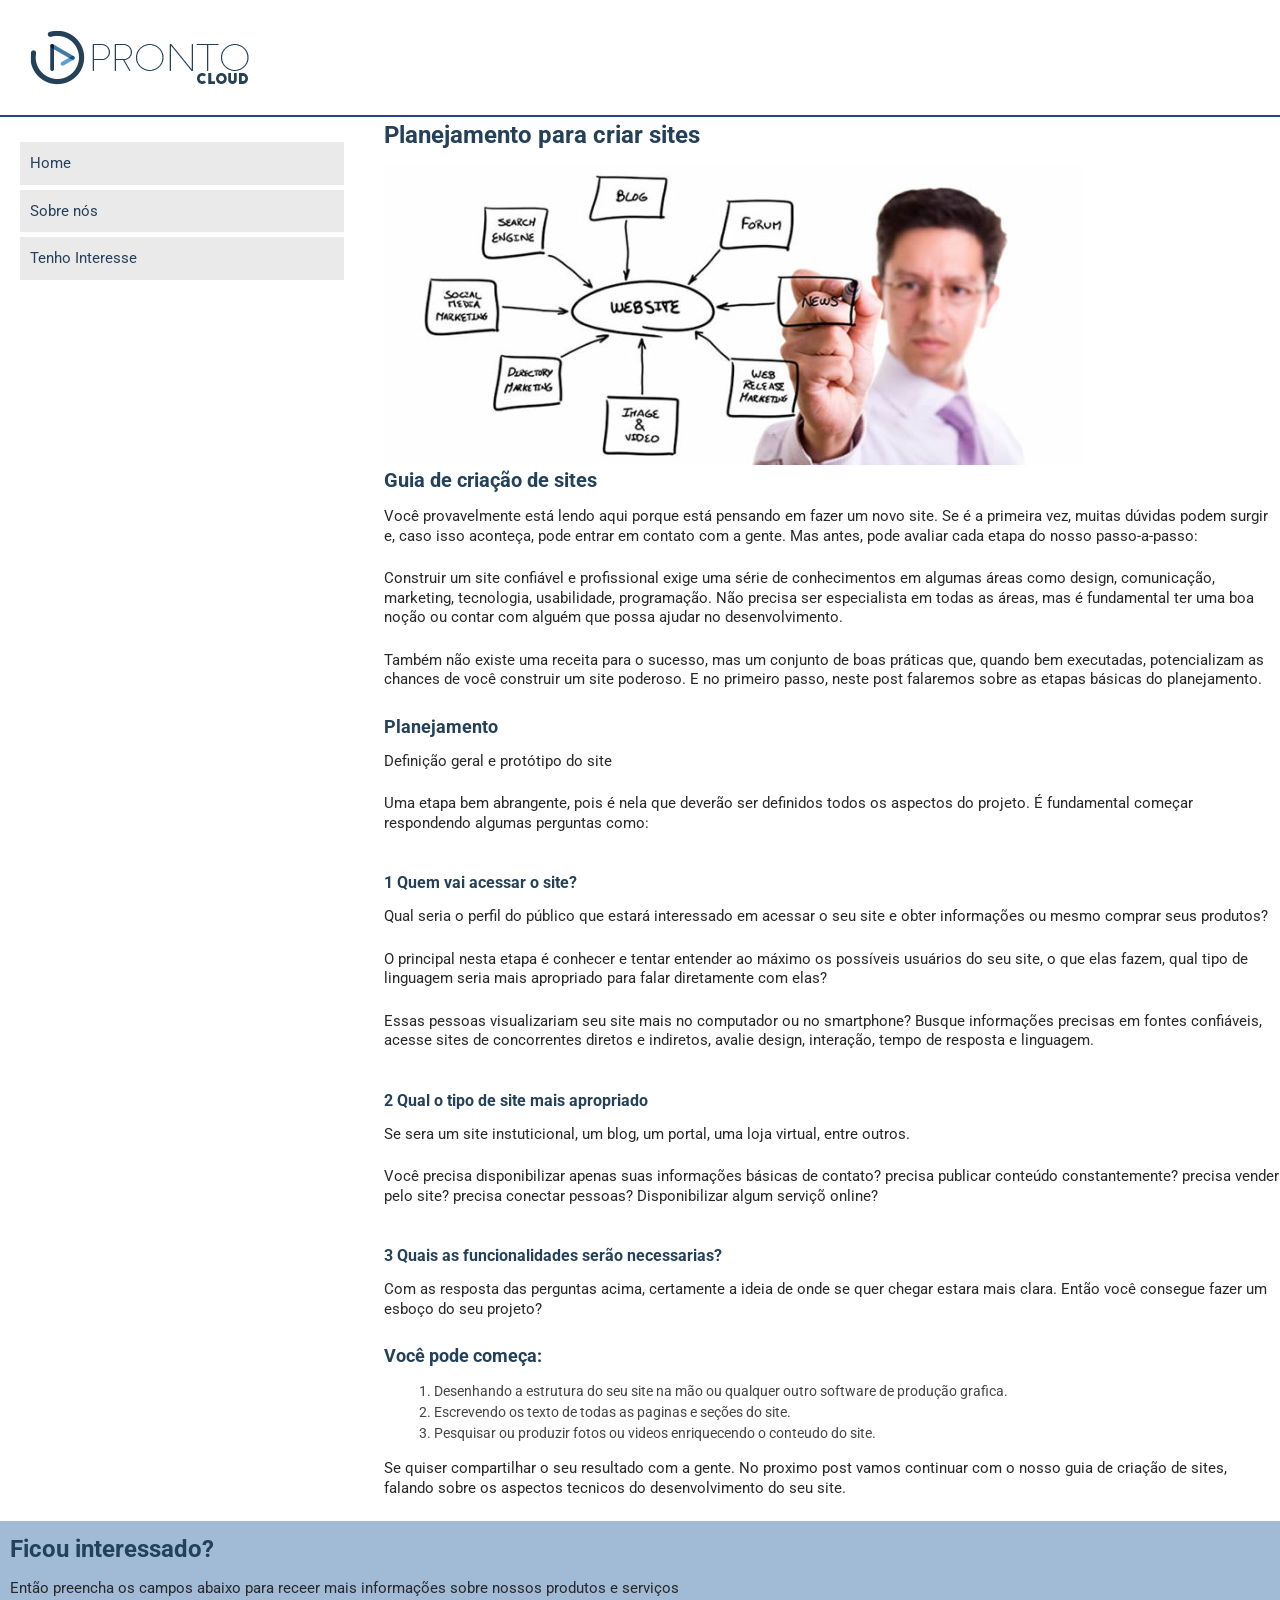
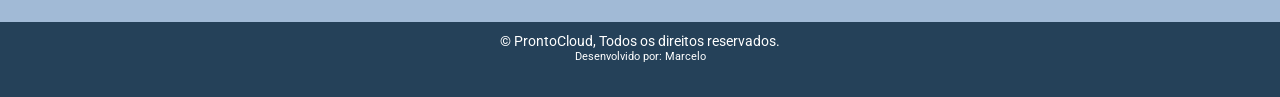
==== commit 1ec35326: "finalização para publicação" ====
--- a/Inbound-marketing/prontocloud/index.html
+++ b/Inbound-marketing/prontocloud/index.html
@@ -45,8 +45,8 @@
 
                 <ul>
                     <li><a href="#">Home</a></li>
-                    <li><a href="#">Sobre nós</a></li>
-                    <li><a href="#">Tenho Interesse</a></li>
+                    <li><a href="post.html">Sobre nós</a></li>
+                    <li><a href="#tenho-interesse">Tenho Interesse</a></li>
                 </ul>
 
             </nav>
@@ -155,6 +155,8 @@
             </div>
         </section>
 
+        
+
         <footer>
             <div class="container">
                 <p>&copy; ProntoCloud, Todos os direitos reservados.
--- a/Inbound-marketing/prontocloud/css/style.css
+++ b/Inbound-marketing/prontocloud/css/style.css
@@ -27,7 +27,7 @@
 .container
 {
     display: block;
-    padding: 20px;
+    padding: 10px;
     box-sizing: border-box;
     width: 100%;
     
@@ -158,7 +158,6 @@
     float: left;
     width: 100%;
     font-size: 1.4rem;
-
     text-align: center;
     
 }
@@ -218,4 +217,161 @@
 label
 {
     color: #254159  !important;
+}
+
+
+@media (max-width: 900px) {
+
+    header{
+        display: flex;
+        align-items: center;
+        justify-content: center;
+        float: none;
+    }
+
+    .container{
+        display: flex;
+        align-items: center;
+        justify-content: center;
+    }
+
+    section nav{
+        float: none;
+        display: flex;
+        align-items: center;
+        justify-content: center;
+        width: 100%;
+        padding: 0;
+        background-color: #eaeaea;
+        margin-bottom: 20px;
+
+    }
+    nav ul{
+        display: flex;
+       
+    }
+
+    nav ul li{
+        margin: 0;
+        display: flex;
+        height: 100%;
+        margin:  0px 10px;
+
+
+    }
+    nav ul li a{
+        display: flex;
+        height: 100%;
+    }
+
+    section{
+        float: none;
+    }
+
+    section article{
+        padding: 20px;
+    
+        width: 100%;
+        align-items: center;
+        justify-content: center;
+        float: none;
+    }
+
+    .cog-field{
+        width: 100% !important;
+    }
+
+    .cog-page__navigation{
+        display: flex in !important;
+        align-items: center !important;
+        justify-content: center in !important;
+    }
+
+}
+
+#banner{
+
+    background-image: url(https://plus.unsplash.com/premium_photo-1661720027875-4bb0a2c90f30?fm=jpg&q=60&w=3000&ixlib=rb-4.1.0&ixid=M3wxMjA3fDB8MHxwaG90by1yZWxhdGVkfDIyfHx8ZW58MHx8fHx8);
+    background-position: center;
+    background-size: cover;
+    background-repeat: no-repeat;
+    width: 100%;
+    height: 60vh;
+}
+
+.legenda{
+    padding: 20px;
+    background-color: rgba(255, 255, 255, 0.64);
+    border-radius: 5px;
+    margin-bottom: 20px;
+
+    width: 35vw;
+}
+
+.legenda h5, .legenda h1{
+    color: #254159;
+
+    line-height: 25px;
+}
+
+.button-cta{
+    display: flex;
+    background-color: orange;
+    color: #fff;
+    font-size: 2rem;
+    text-decoration: none;
+    box-shadow: 1px 1px 3px rgb(125, 125, 125);
+    padding: 10px;
+    font-weight: 300;
+    border-radius: 30px;
+    width: fit-content;
+
+    text-transform: uppercase;
+    font-size: 1.7rem;
+   
+}
+
+.container-legenda{
+    width: 30vw;
+    float: right;
+    display: block;
+
+    margin: 10vh 20vh;
+    
+}
+
+#saiba-mais{
+    background-color: #f3f3f3;
+    padding: 40px 20px;
+}
+
+#saiba-mais p, #saiba-mais img{
+    width: 45%;
+    display: block;
+    float: left;
+    padding: 20px;
+}
+
+#saiba-mais h1{
+    padding-left: 20px;
+}
+
+#duv{
+    background-color: #d6e4ea;
+    width: 100%;
+    padding: 40px 20px;
+    
+
+}
+dl{
+    padding: 20px;
+}
+
+dt{
+    font-weight: 500;
+}
+
+dd{
+    margin-left: 20px;
+    margin-bottom: 15px;
 }
